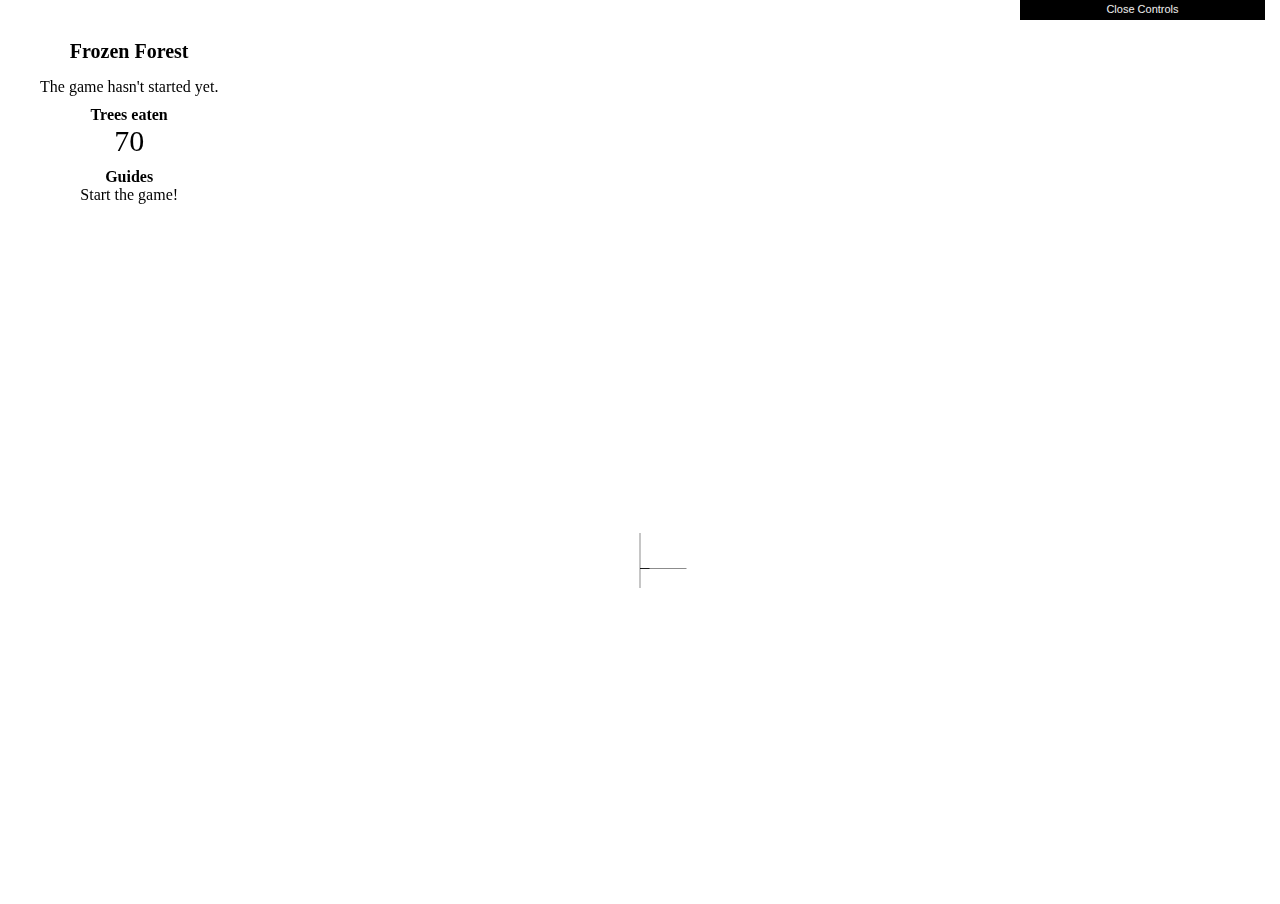
==== Projeto3/GUI/index.html @ 114bd232 "Made classes unique for querying" ====
<!DOCTYPE html>
<html>
    <head lang="en">
        <meta charset="UTF-8">
        <title>Frozen Forest</title>
        <link rel="stylesheet" href="index.css">
    </head>
    <body>

        <div class="game-panel">
            <div class="game-title">
                Frozen Forest
            </div>

            <div class="game-state">
                The game hasn't started yet.
            </div>

            <div class="score">
                <div class="score-title">
                    Trees eaten
                </div>

                <div class="score-content">
                    70
                </div>
            </div>

            <div class="guides">
                <div class="guides-title">
                    Guides
                </div>

                <div class="guides-content">
                    Start the game!
                </div>
            </div>
        </div>

        <script src="main.js"></script>

    </body>
</html>
---- Projeto3/GUI/index.css ----
body, html {
    border: 0;
    padding: 0;
    margin: 0;
    overflow: hidden;
}

canvas {
    width: 100%;
    height: 100%;
}

.game-panel {
    top: 10px;
    left: 10px;
    background-image: url('scenes/images/cork-board-2.jpg');
    background-position: center;
    background-repeat: no-repeat;
    background-size: 100% 100%;
    position: absolute;
    padding: 30px;
    border-radius: 4px;
}

.game-panel .game-title {
    font-weight: 600;
    font-size: 20px;
    text-align: center;
    margin-bottom: 15px;
}

.game-panel .game-state {
    text-align: center;
    margin-bottom: 10px;
}

.game-panel .score {
    margin-bottom: 10px;
}

.game-panel .score .score-title, .game-panel .guides .guides-title {
    font-weight: 600;
    text-align: center;
}

.game-panel .score .score-content {
    text-align: center;
    font-size: 30px;
}

.game-panel .guides {
    margin-bottom: 10px;
}

.game-panel .guides .guides-content {
    text-align: center;
}
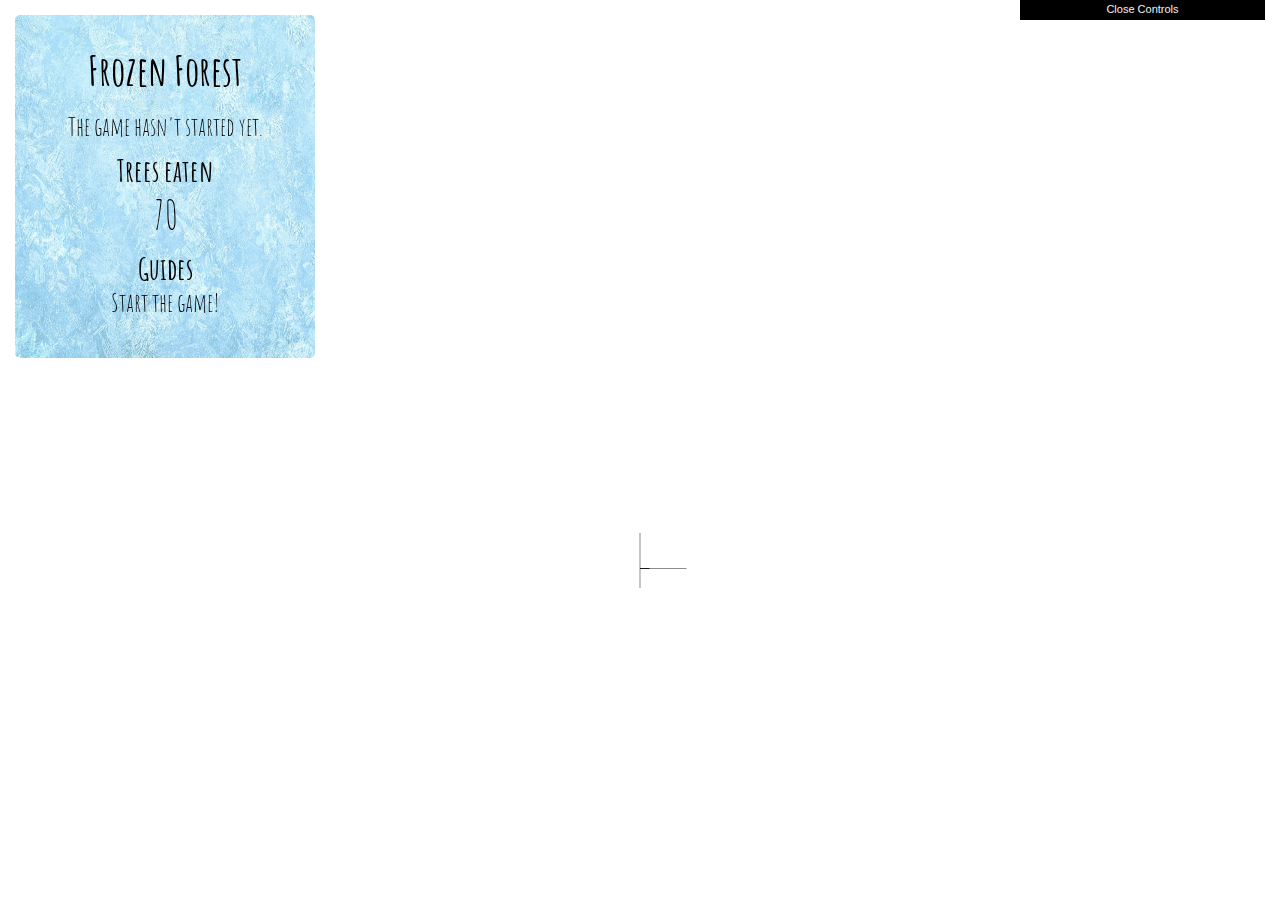
==== commit bae15489: "Modified panel CSS" ====
--- a/Projeto3/GUI/index.html
+++ b/Projeto3/GUI/index.html
@@ -8,32 +8,38 @@
     <body>
 
         <div class="game-panel">
-            <div class="game-title">
-                Frozen Forest
-            </div>
+            <div class="overlay"></div>
 
-            <div class="game-state">
-                The game hasn't started yet.
-            </div>
-
-            <div class="score">
-                <div class="score-title">
-                    Trees eaten
+            <div class="content">
+                <div class="game-title">
+                    Frozen Forest
                 </div>
 
-                <div class="score-content">
-                    70
-                </div>
-            </div>
-
-            <div class="guides">
-                <div class="guides-title">
-                    Guides
+                <div class="game-state">
+                    The game hasn't started yet.
                 </div>
 
-                <div class="guides-content">
-                    Start the game!
+                <div class="score">
+                    <div class="score-title">
+                        Trees eaten
+                    </div>
+
+                    <div class="score-content">
+                        70
+                    </div>
                 </div>
+
+                <div class="guides">
+                    <div class="guides-title">
+                        Guides
+                    </div>
+
+                    <div class="guides-content">
+                        Start the game!
+                    </div>
+                </div>
+
+                <div class="errors"></div>
             </div>
         </div>
 
--- a/Projeto3/GUI/index.css
+++ b/Projeto3/GUI/index.css
@@ -1,3 +1,5 @@
+@import url('https://fonts.googleapis.com/css?family=Amatic+SC:400,700');
+
 body, html {
     border: 0;
     padding: 0;
@@ -13,18 +15,34 @@
 .game-panel {
     top: 10px;
     left: 10px;
-    background-image: url('scenes/images/cork-board-2.jpg');
+    width: 300px;
+    background-image: url('scenes/images/frozen-board.png');
     background-position: center;
     background-repeat: no-repeat;
     background-size: 100% 100%;
     position: absolute;
+    border-radius: 10px;
+    font-family: 'Amatic SC', cursive;
+    border: 5px solid #fff;
+}
+
+.overlay {
+    width: 100%;
+    height: 100%;
+    background-color: rgba(255, 255, 255, 0.5);
+    position: absolute;
+    z-index: 2;
+}
+
+.content {
     padding: 30px;
-    border-radius: 4px;
+    position: relative;
+    z-index: 3;
 }
 
 .game-panel .game-title {
-    font-weight: 600;
-    font-size: 20px;
+    font-weight: 700;
+    font-size: 40px;
     text-align: center;
     margin-bottom: 15px;
 }
@@ -32,6 +50,7 @@
 .game-panel .game-state {
     text-align: center;
     margin-bottom: 10px;
+    font-size: 25px;
 }
 
 .game-panel .score {
@@ -40,12 +59,13 @@
 
 .game-panel .score .score-title, .game-panel .guides .guides-title {
     font-weight: 600;
+    font-size: 30px;
     text-align: center;
 }
 
 .game-panel .score .score-content {
     text-align: center;
-    font-size: 30px;
+    font-size: 40px;
 }
 
 .game-panel .guides {
@@ -54,4 +74,11 @@
 
 .game-panel .guides .guides-content {
     text-align: center;
+    font-size: 25px;
 }
+
+.game-panel .errors {
+    color: #a00;
+    text-align: center;
+    font-size: 25px;
+}
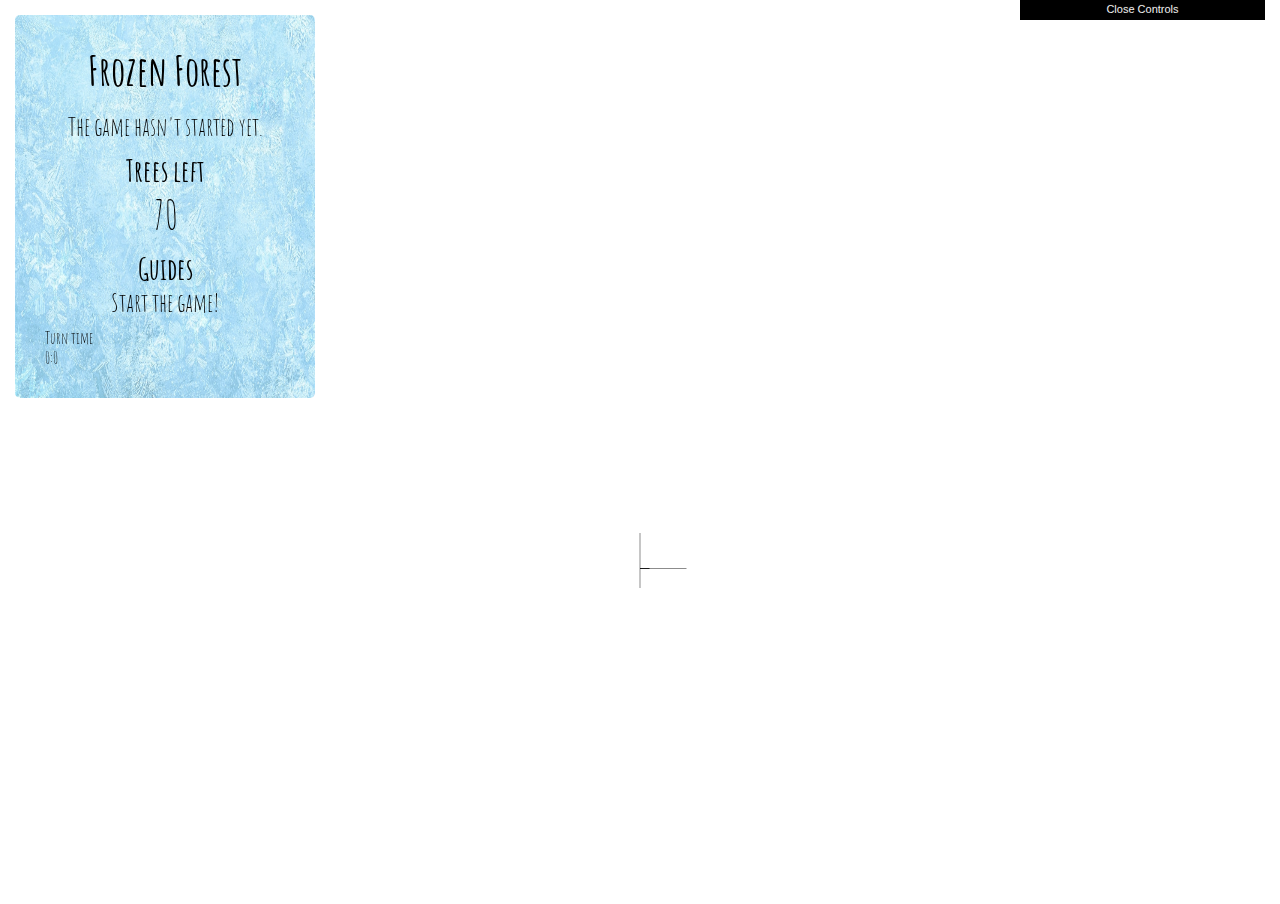
==== commit ae39d4c4: "Merge pull request #36 from DuarteOliveira8/bug/camera" ====
--- a/Projeto3/GUI/index.html
+++ b/Projeto3/GUI/index.html
@@ -21,7 +21,7 @@
 
                 <div class="score">
                     <div class="score-title">
-                        Trees eaten
+                        Trees left
                     </div>
 
                     <div class="score-content">
@@ -39,6 +39,16 @@
                     </div>
                 </div>
 
+                <div class="time">
+                    <div class="time-title">
+                        Turn time
+                    </div>
+
+                    <div class="time-content">
+                        0:0
+                    </div>
+                </div>
+
                 <div class="errors"></div>
             </div>
         </div>
